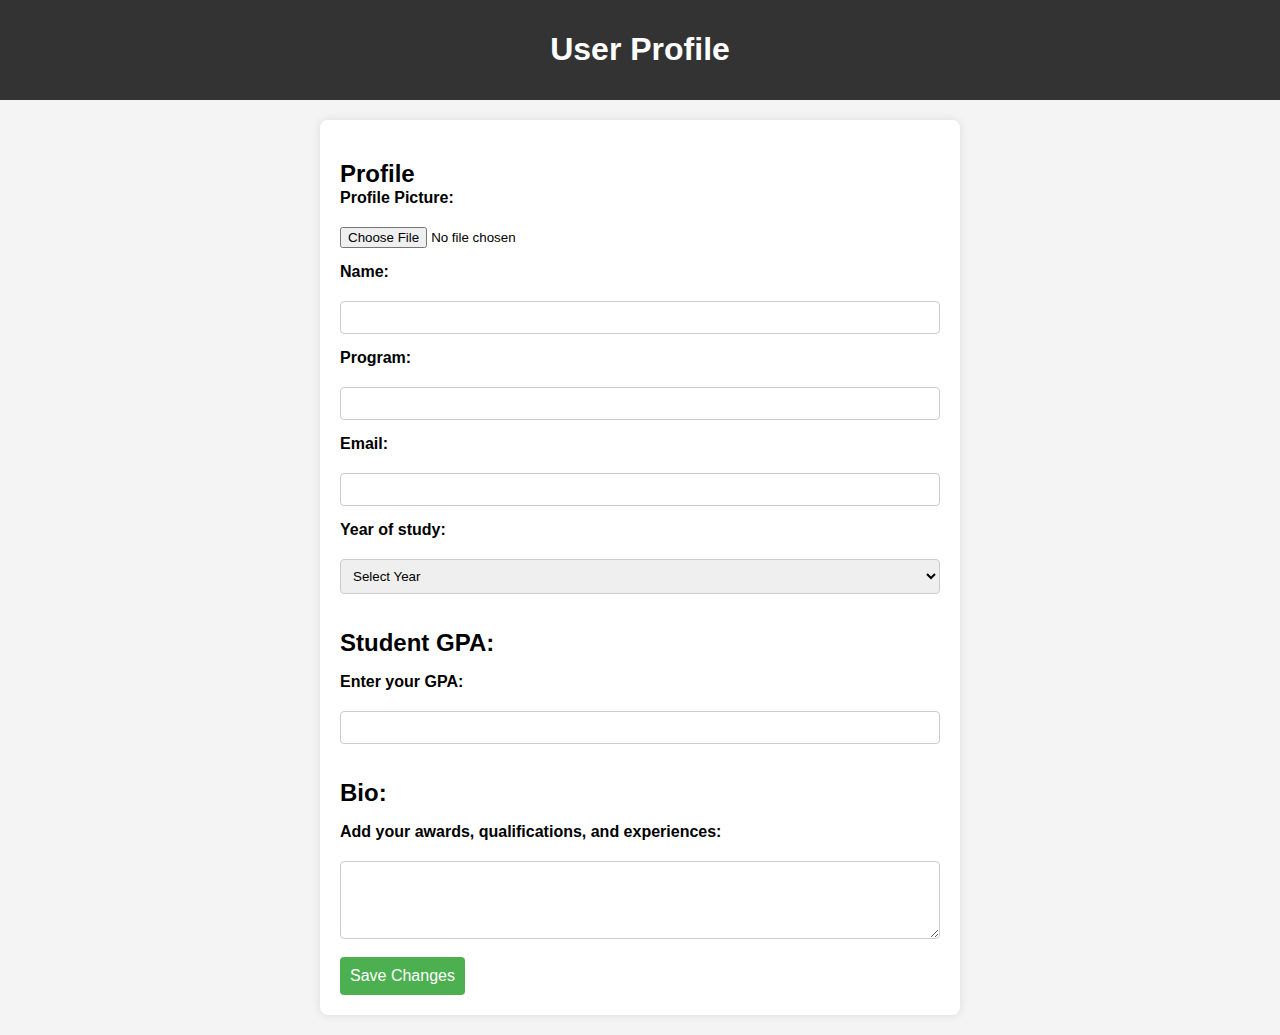
==== ADM4379 PROJECT1/index.html @ 2bbec270 "Add files via upload" ====
<!DOCTYPE html>
<html lang="en">
<head>
    <meta charset="UTF-8">
    <meta name="viewport" content="width=device-width, initial-scale=1.0">
    <title>User Profile</title>
    <link rel="stylesheet" href="styles.css">
</head>
<body>

    <header>
        <h1>User Profile</h1>
    </header>

    <section id="edit-profile">
        <h2>Profile</h2>
        <form action="#" method="post">
            <label for="profile-pic">Profile Picture:</label>
            <input type="file" id="profile-pic" name="profilePic" accept="image/*">
            
            <label for="name">Name:</label>
            <input type="text" id="name" name="name" required>

            <label for="program">Program:</label>
            <input type="text" id="program" name="program" required>

            <label for="email">Email:</label>
            <input type="email" id="email" name="email" required>

            <label for="yearOfStudy">Year of study:</label>
            <select id="yearOfStudy" name="yearOfStudy" required>
                <option value="" disabled selected>Select Year</option>
                <option value="first">First Year</option>
                <option value="second">Second Year</option>
                <option value="third">Third Year</option>
                <option value="fourth">Fourth Year</option>
            </select>

            <h2>Student GPA:</h2>
            <label for="gpa">Enter your GPA:</label>
            <input type="number" id="gpa" name="gpa" min="0" max="10" step="0.01" required>

            <h2>Bio:</h2>
            <label for="bio">Add your awards, qualifications, and experiences:</label>
            <textarea id="bio" name="bio" rows="4"></textarea>
        </form>
        <br>
        <button type="submit">Save Changes</button>
    </section>

</body>
</html>
---- ADM4379 PROJECT1/styles.css ----
body {
    font-family: Arial, sans-serif;
    background-color: #f4f4f4;
    margin: 0;
}

header {
    background-color: #333;
    color: #fff;
    text-align: center;
    padding: 10px;
}

#edit-profile {
    max-width: 600px;
    margin: 20px auto;
    background-color: #fff;
    padding: 20px;
    border-radius: 8px;
    box-shadow: 0 0 10px rgba(0, 0, 0, 0.1);
}

h2 {
    margin-bottom: 1px; 
}

form {
    display: grid;
    gap: 15px;
}

label {
    font-weight: bold;
    display: block;
    margin-bottom: 5px;
}

input[type="text"],
input[type="email"],
select,
input[type="number"],
textarea {
    width: 100%;
    padding: 8px;
    border: 1px solid #ccc;
    border-radius: 4px;
    box-sizing: border-box;
}

select {
    cursor: pointer;
}

button {
    background-color: #4caf50;
    color: #fff;
    padding: 10px;
    border: none;
    border-radius: 4px;
    cursor: pointer;
    font-size: 16px;
}

button:hover {
    background-color: #45a049;
}
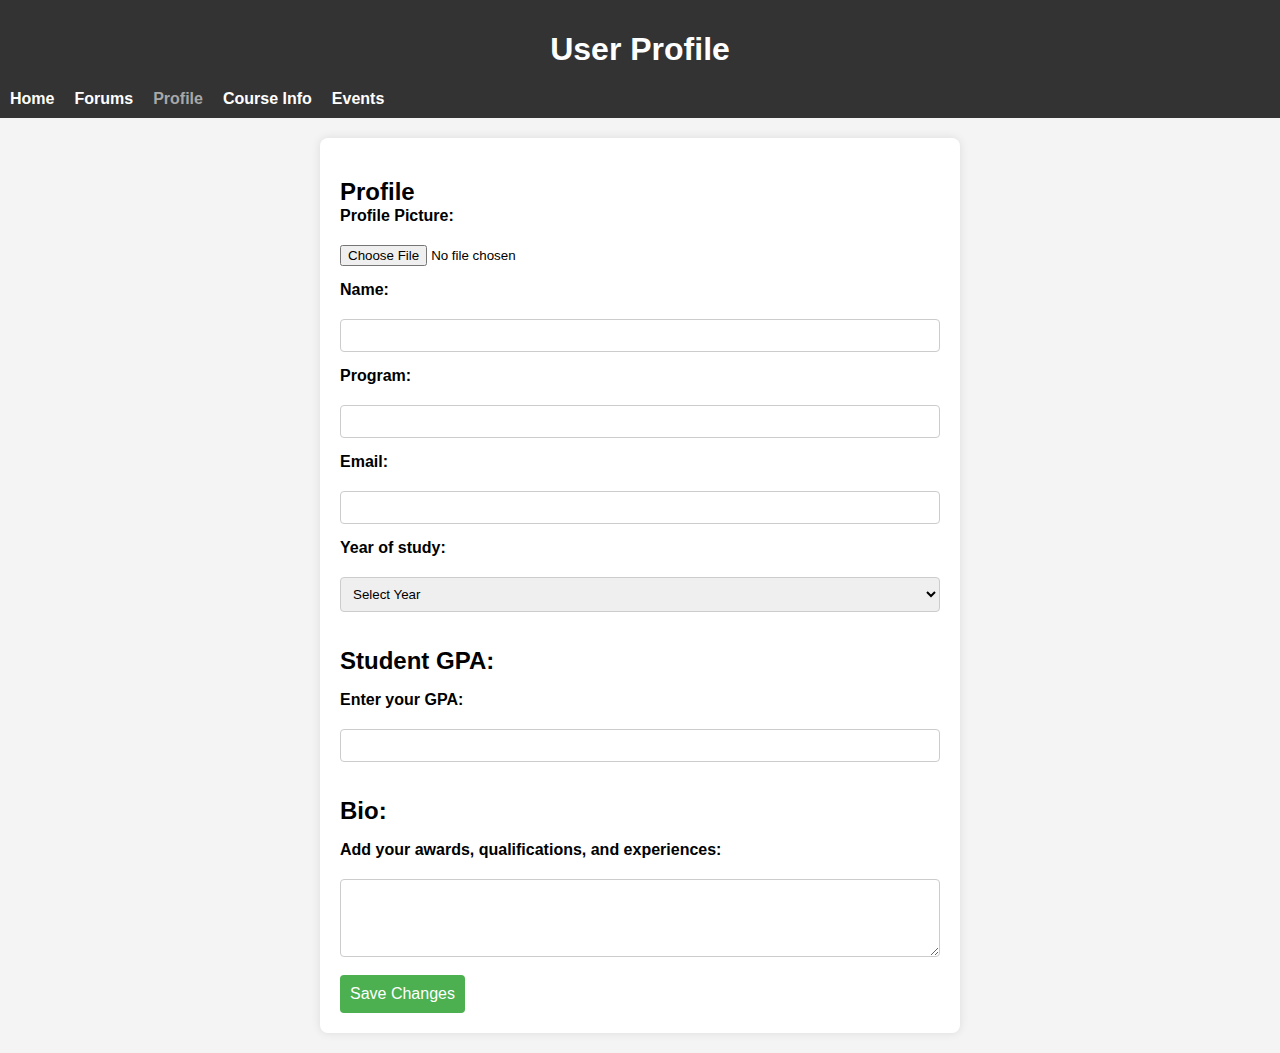
==== commit 500ead5d: "Update index.html" ====
--- a/ADM4379 PROJECT1/index.html
+++ b/ADM4379 PROJECT1/index.html
@@ -10,6 +10,13 @@
 
     <header>
         <h1>User Profile</h1>
+         <nav>
+                <a href="#">Home</a>
+                <a href="https://htmlpreview.github.io/?https://github.com/gracehuuang/ADM4379-Project/blob/main/ADM4379%20PROJECT1/General%20Forum.html">Forums</a>
+                <a href="https://htmlpreview.github.io/?https://github.com/gracehuuang/ADM4379-Project/blob/main/ADM4379%20PROJECT1/index.html" class="active">Profile</a>
+                <a href="#">Course Info</a>
+                <a href="#">Events</a>
+            </nav>
     </header>
 
     <section id="edit-profile">
--- a/ADM4379 PROJECT1/styles.css
+++ b/ADM4379 PROJECT1/styles.css
@@ -9,6 +9,22 @@
     color: #fff;
     text-align: center;
     padding: 10px;
+}
+
+nav {
+    display: flex;
+    align-items: center;
+}
+
+nav a {
+    color: #fff;
+    text-decoration: none;
+    margin-right: 20px;
+    font-weight: bold;
+}
+
+nav a.active {
+    color: #a8a8a8;
 }
 
 #edit-profile {
@@ -64,3 +80,45 @@
 button:hover {
     background-color: #45a049;
 }
+
+#forum-content {
+    max-width: 600px;
+    margin: 20px auto;
+    background-color: #fff;
+    padding: 20px;
+    border-radius: 8px;
+    box-shadow: 0 0 10px rgba(0, 0, 0, 0.1);
+}
+
+forum-user{
+    font-weight: bold;
+    color: #818181;
+    max-width: 500px;
+    margin: 20px auto;
+    padding: 20px;
+}
+
+post-content{
+    color: #000000;
+    max-width: 450px;
+    border: #000000;
+    border-radius: 4px;
+    padding: 10px;
+    background-color: #bbb;
+}
+
+forum-reply{
+    font-weight: bold;
+    color: #818181;
+    max-width: 500px;
+    margin: 30px auto;
+    padding: 50px;
+
+}
+
+post-reply{
+    color: #0066ff;
+    max-width: 500px;
+    margin: 30px auto;
+    padding: 20px;
+}
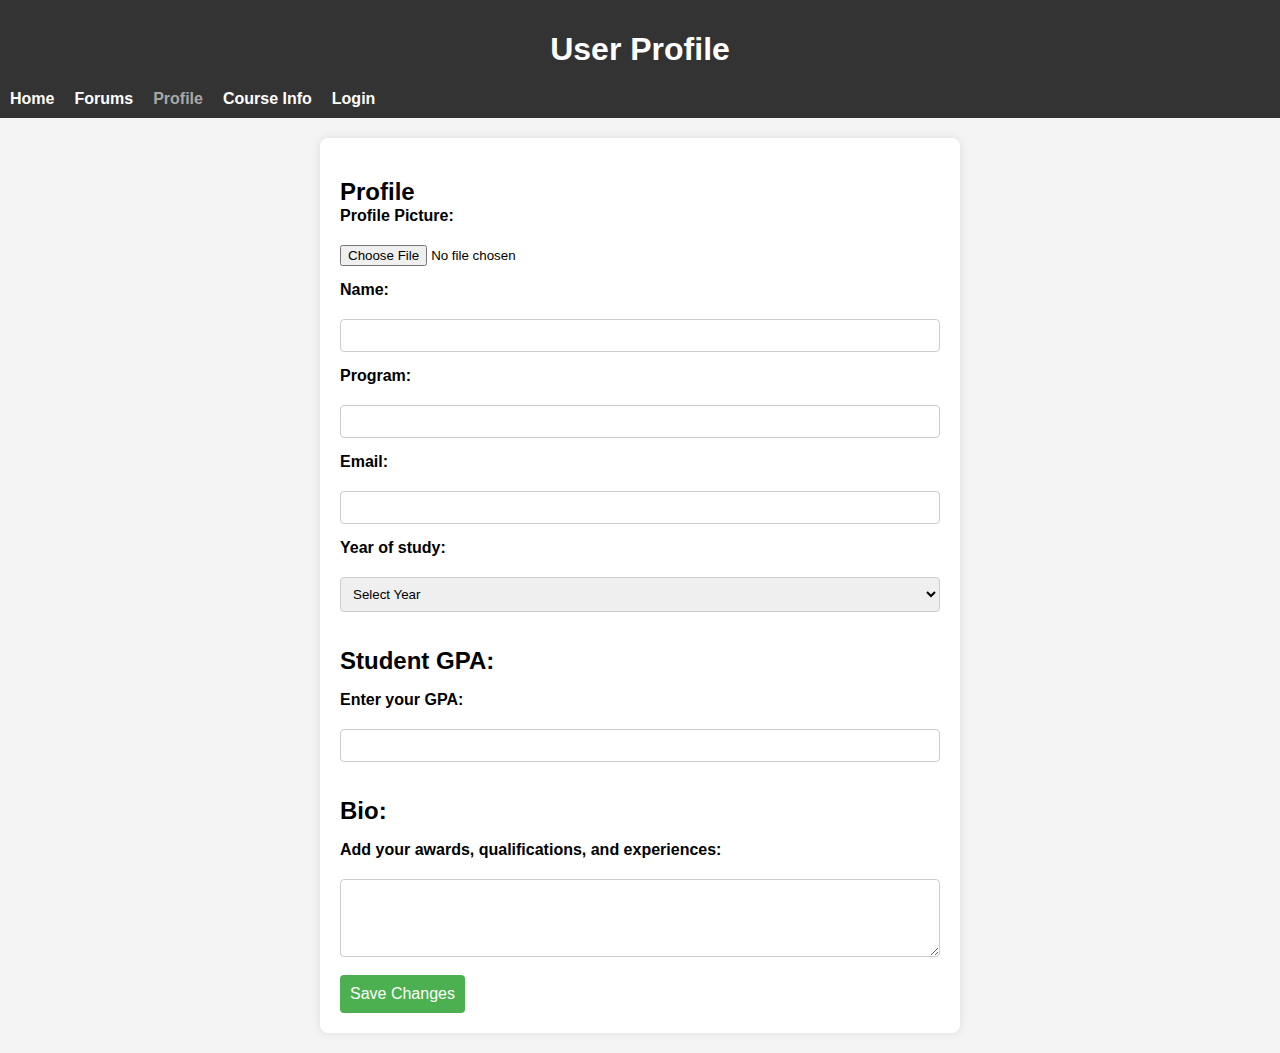
==== commit d8f7c4a0: "Update index.html" ====
--- a/ADM4379 PROJECT1/index.html
+++ b/ADM4379 PROJECT1/index.html
@@ -11,11 +11,11 @@
     <header>
         <h1>User Profile</h1>
          <nav>
-                <a href="#">Home</a>
+                 <a href="#">Home</a>
                 <a href="https://htmlpreview.github.io/?https://github.com/gracehuuang/ADM4379-Project/blob/main/ADM4379%20PROJECT1/General%20Forum.html">Forums</a>
                 <a href="https://htmlpreview.github.io/?https://github.com/gracehuuang/ADM4379-Project/blob/main/ADM4379%20PROJECT1/index.html" class="active">Profile</a>
                 <a href="#">Course Info</a>
-                <a href="#">Events</a>
+                <a href="https://htmlpreview.github.io/?https://github.com/gracehuuang/ADM4379-Project/edit/main/ADM4379%20PROJECT1/login.html">Login</a>
             </nav>
     </header>
 
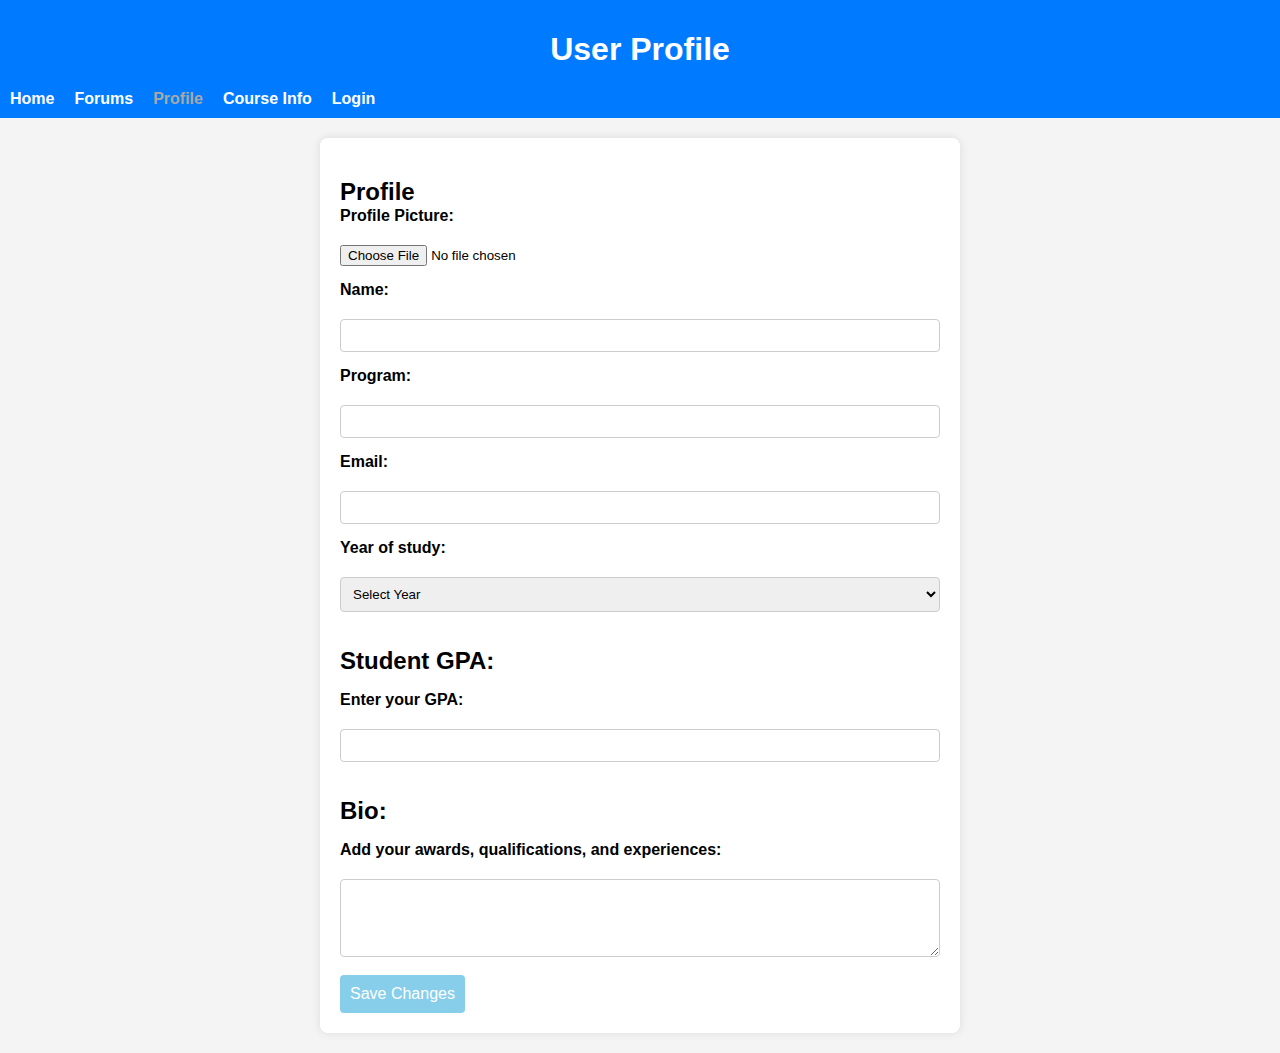
==== commit 98c54575: "Update index.html" ====
--- a/ADM4379 PROJECT1/index.html
+++ b/ADM4379 PROJECT1/index.html
@@ -11,11 +11,11 @@
     <header>
         <h1>User Profile</h1>
          <nav>
-                 <a href="#">Home</a>
-                <a href="https://htmlpreview.github.io/?https://github.com/gracehuuang/ADM4379-Project/blob/main/ADM4379%20PROJECT1/General%20Forum.html">Forums</a>
-                <a href="https://htmlpreview.github.io/?https://github.com/gracehuuang/ADM4379-Project/blob/main/ADM4379%20PROJECT1/index.html" class="active">Profile</a>
+                <a href="#">Home</a>
+                <a href="General Forum.html">Forums</a>
+                <a href="index.html" class="active">Profile</a>
                 <a href="#">Course Info</a>
-                <a href="https://htmlpreview.github.io/?https://github.com/gracehuuang/ADM4379-Project/edit/main/ADM4379%20PROJECT1/login.html">Login</a>
+                <a href="login.html">Login</a>
             </nav>
     </header>
 
--- a/ADM4379 PROJECT1/styles.css
+++ b/ADM4379 PROJECT1/styles.css
@@ -1,11 +1,11 @@
 body {
-    font-family: Arial, sans-serif;
+    font-family: Verdana, Arial, sans-serif;
     background-color: #f4f4f4;
     margin: 0;
 }
 
 header {
-    background-color: #333;
+    background-color: #007bff;
     color: #fff;
     text-align: center;
     padding: 10px;
@@ -68,7 +68,7 @@
 }
 
 button {
-    background-color: #4caf50;
+    background-color: #87ceeb;
     color: #fff;
     padding: 10px;
     border: none;
@@ -111,14 +111,18 @@
     font-weight: bold;
     color: #818181;
     max-width: 500px;
-    margin: 30px auto;
-    padding: 50px;
+    margin-left: 50px;
+    padding: 20px;
 
 }
 
-post-reply{
-    color: #0066ff;
-    max-width: 500px;
-    margin: 30px auto;
-    padding: 20px;
+reply-content{
+    color: #000000;
+    max-width: 300px;
+    border: #000000;
+    border-radius: 4px;
+    padding: 10px;
+    background-color: #bbb;
+    margin-left: 0px;
+    font-size: 12px;
 }
